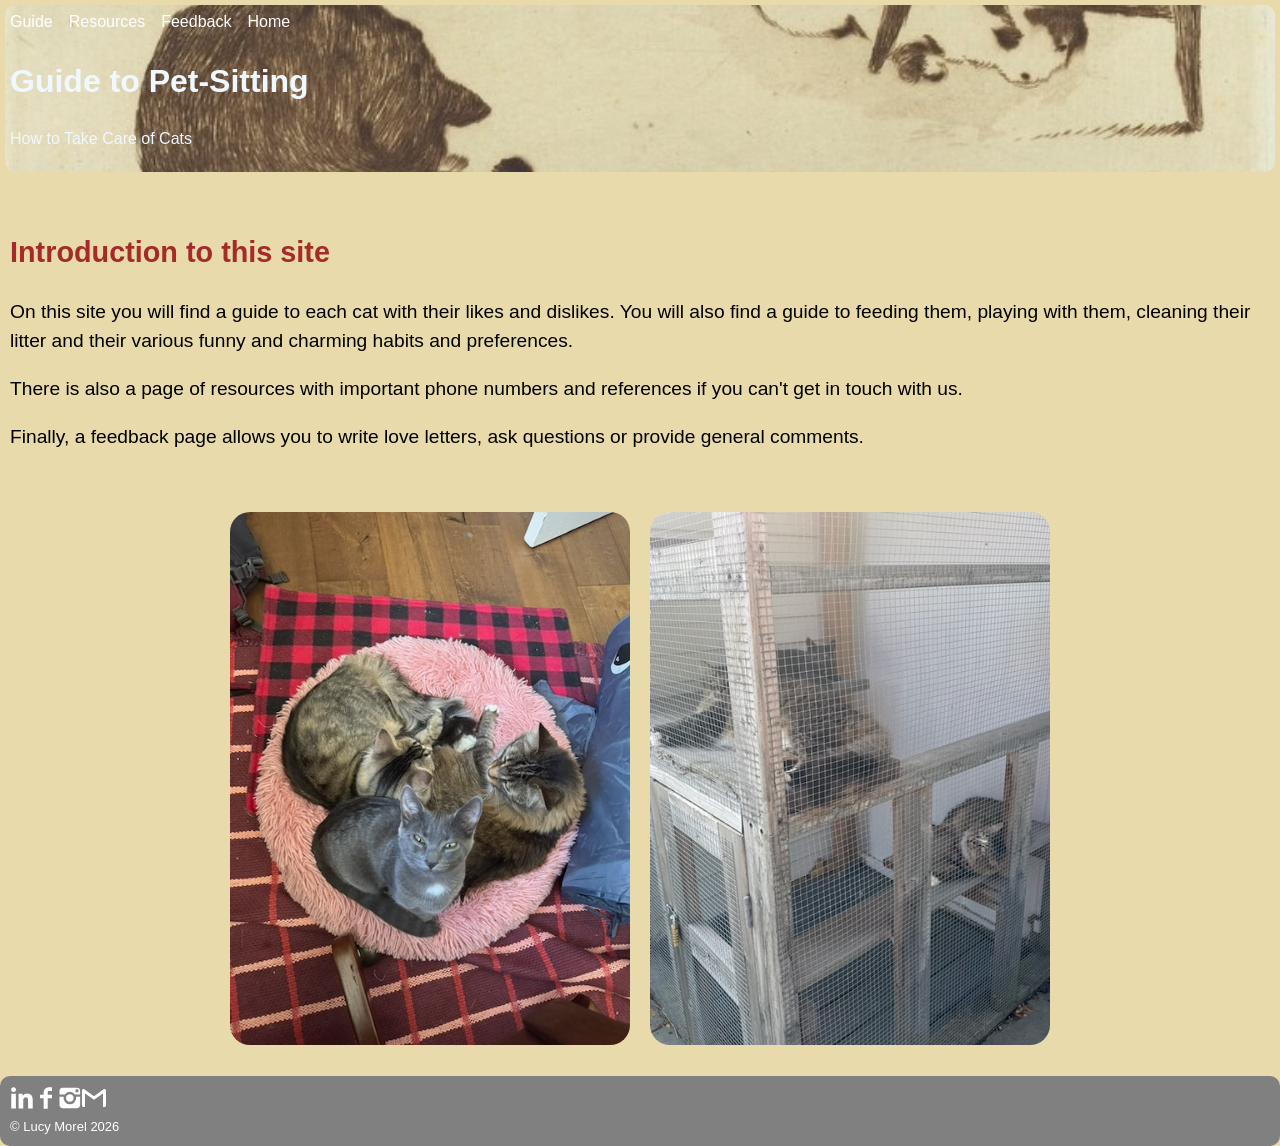
==== guide/index.html @ 350adcde "Added styles.css, feedback.html, guide.html, resources.html, index.html and image folder." ====
<!DOCTYPE html>
<html lang="en">
<head>     
    <link rel="stylesheet" href="css/styles.css">
    <title> Cats </title> 
</head>
<body class="home-page">
<div class="grid-container complex-grid">
        <div class="item header"> 
            <nav>
                <a class="nav-link" href="guide.html"> Guide</a>
                <a class="nav-link" href="resources.html"> Resources </a>
                <a class="nav-link" href="feedback.html"> Feedback </a>
                <a class="nav-link" href="index.html"> Home </a>
            </nav>
            <h1> Guide to Pet-Sitting </h1>
            <p> How to Take Care of Cats </p>
        </div>
      
  <div class="item sidebar">  
      <h2>Introduction to this site </h2>
        <p>
         On this site you will find a guide to each cat with their likes and dislikes. You will also find a guide to feeding them, playing with them, cleaning their litter and their various funny and charming habits and preferences.
        </p>
        <p>
           There is also a page of resources with important phone numbers and references if you can't get in touch with us.
        </p>
        <p>
          Finally, a feedback page allows you to write love letters, ask questions or provide general comments. </p>
    </div>
  <div class="item featured"> 
    <main class="container">
      <div class="image-container"> 
      <img
            src="images/IMG_5227.jpeg"
            alt="3 cats"/> 
      <img 
            src="images/IMG_8887.jpeg"
            alt="cattery"/>
      </div>
    </main>
  </div>
  
      <div class="item footer">
        <p>
          <a
            href="https://www.linkedin.com"
          >
            <svg
              version="1.1"
              xmlns="http://www.w3.org/2000/svg"
              width="32"
              height="32"
              viewBox="0 0 29 32"
              aria-labelledby="linkedin-icon"
            >
              <title id="linkedin-icon">LinkedIn</title>
              <path
                d="M6.528 4.864q0 1.28-0.928 2.176t-2.4 0.896q-1.408 0-2.304-0.896t-0.896-2.176q0-1.344 0.896-2.208t2.368-0.864 2.336 0.864 0.928 2.208zM0.192 30.144v-19.776h6.144v19.776h-6.144zM9.984 16.704q0-2.752-0.128-6.336h5.312l0.32 2.752h0.128q1.92-3.2 6.080-3.2 3.2 0 5.152 2.144t1.952 6.368v11.712h-6.144v-10.944q0-4.288-3.136-4.288-2.24 0-3.136 2.304-0.192 0.384-0.192 1.536v11.392h-6.208v-13.44z"
              ></path>
            </svg>
          </a>
          <a
            href="https://www.facebook.com/"
          >
            <svg
              version="1.1"
              xmlns="http://www.w3.org/2000/svg"
              viewBox="0 0 16 32"
              width="32"
              height="32"
              aria-labelledby="facebook-icon"
            >
              <title id="facebook-icon">Facebook</title>
              <path
                d="M16 6.592h-4.544q-0.448 0-0.8 0.48t-0.352 1.184v3.264h5.696v4.736h-5.696v14.144h-5.44v-14.144h-4.864v-4.736h4.864v-2.752q0-3.008 1.888-5.088t4.704-2.080h4.544v4.992z"
              ></path>
            </svg>
          </a>
          <a href="https://www.instagram.com/sweetpea.paradise/">
            <svg
              version="1.1"
              xmlns="http://www.w3.org/2000/svg"
              width="32"
              height="32"
              viewBox="0 0 28 32"
              aria-labelledby="instagram-icon"
            >
              <title id="instagram-icon">Instagram</title>
              <path
                d="M22.080 16q0-0.832-0.192-1.6h5.632v11.008q0 1.792-1.248 3.072t-3.040 1.28h-18.944q-1.792 0-3.040-1.28t-1.248-3.072v-11.008h5.568q-0.128 1.024-0.128 1.6 0 3.392 2.432 5.856t5.888 2.464q3.392 0 5.856-2.464t2.464-5.856zM23.232 2.24q1.792 0 3.040 1.248t1.248 3.040v4.672h-6.976q-2.496-3.52-6.784-3.52-4.416 0-6.784 3.52h-6.976v-4.672q0-1.792 1.248-3.040t3.040-1.248h18.944zM25.28 7.552v-2.304q0-0.768-0.768-0.768h-2.304q-0.768 0-0.768 0.768v2.304q0 0.256 0.224 0.512t0.544 0.256h2.304q0.768 0 0.768-0.768zM18.88 16q0 2.112-1.504 3.616t-3.616 1.504-3.616-1.504-1.504-3.616q0-2.176 1.504-3.648t3.616-1.472 3.616 1.472 1.504 3.648z"
              ></path>
            </svg>
          </a>
          <a href="mailto:hv9424@wayne.edu">
            <svg
              aria-labelledby="simpleicons-gmail-icon"
              role="img"
              viewBox="0 0 24 24"
              width="32"
              height="32"
              xmlns="http://www.w3.org/2000/svg"
            >
              <title id="simpleicons-gmail-icon">Gmail icon</title>
              <path
                d="M24 4.5v15c0 .85-.65 1.5-1.5 1.5H21V7.387l-9 6.463-9-6.463V21H1.5C.649 21 0 20.35 0 19.5v-15c0-.425.162-.8.431-1.068C.7 3.16 1.076 3 1.5 3H2l10 7.25L22 3h.5c.425 0 .8.162 1.069.432.27.268.431.643.431 1.068z"
              />
            </svg>
          </a>
        </p>
        <p id="copyright" class= "white right"> &copy; Lucy Morel 2026 </p>
      </div>
    </div>
    </body>
</html>
---- guide/css/styles.css ----
* {
  box-sizing: border-box;
}

/* rules for screens 768px and wider */
@media (min-width: 768px) {
  .flex-row {
    display: flex;
    flex-wrap: wrap;
  }

  .flex-column {
    flex-basis: 50%;
    padding-left: 0.25em;
    padding-right: 0.25em;
  }

  .basic-grid {
    grid-template-columns: repeat(2,1fr);
  }
}

/* rules for screens 1200px and wider */
@media (min-width: 1200px) {
  .flex-column {
    flex-basis: 25%;
  }
  .basic-grid{
    display: grid;
    grid-template-columns: repeat(4, 1fr);
    gap: 10px;
  }
}
body {
    display: flex;
    flex-direction: column;
    min-height:100vh;
    margin: 0;
    line-height: 1.5;
    background-color: #e8daaa;
    font-family: Arial, Helvetica, sans-serif;
}


.container {
     max-width: 900px;
    margin: 0 auto;
    padding: 1px;

}

.basic-grid {
    grid-template-columns: repeat(4, 1fr);
    gap: 10px;
    padding: 0;

}


.complex-grid {
    flex: 1;
    display: grid;
    grid-template-columns: repeat(4, 1fr);
    grid-auto-rows: auto;
    gap: 20px;
}

.header{
    border-radius: 20px;
    grid-column: span 4;
    color:aliceblue;
    font-family: Arial, Helvetica, sans-serif;
    background-image: url("../images/cats.jpg");
    background-size: cover;
    background-position: center;
     margin-left: 0;
    padding-left: 20px;
    text-align: left;
    
}

.home-page .sidebar{
    grid-column: span 4;
}

.home-page .featured {
    grid-column: span 4;
}

.home-page .image-container {
    width: 100%;
    display: flex;
    gap: 20px;
    justify-content: center;
}

.home-page .image-container img {
    width: 100%;
    height: auto;
    border-radius: 20px;
}

.sidebar{
    border-radius: 20px;
    grid-row: span 3;
    color: black;
    font-size:larger
   
}

.guide-page .sidebar {
    padding: 10px;
    font-size: 0.9rem;
    background-color:;

}

.featured {
    border-radius: 10px;
    grid-column: span 2;
    grid-row: span 3;
    background-color: ;
}

.item {
    
    padding: 5px;
    border-radius: 10px;
    margin: 5px;
}

h2 {
    color: brown;
}

a {color: lightseagreen;
    text-decoration: none;
    border-bottom: 2px solid transparent;
}

a:hover, 
a:focus {
    border-bottom-color: lightblue;
    color: lightblue;
    outline: none;
}

nav {
    display: flex;
    gap: 16px;
    margin-bottom: 20px;
}

.nav-link {
    color: #ffff;
    text-decoration: none;
    border-bottom: 2px solid transparent;

}

.nav-link:hover,
.nav-link:focus{
    border-bottom-color: lightblue;
    color: lightblue;
    outline: none;

}

.image-container{
    width:100%;
    max-width: 400px;
   margin: 0 auto;
}

.image-container img {
    width: 100%;
    height: auto;
    border-radius: 10px;
    object-fit: cover;

}

  article {
    border-radius: 10px;
    padding: 10px;
    background-color:aliceblue; 
  }

.feedback-page .featured{
    border-radius: 20px;
    grid-column: span 2;
    grid-row: span 3;

    display: flex;
    justify-content: center;
    align-items: center;
}

.feedback-page .featured .container {
    width: 100%;
    max-width: 600px;
}

.feedback-page h3 {
    text-align: center;
}
form{
    width: 100%;
    max-width: 600px;
}

textarea {
    width: 100%;
    padding: .2em;
    height: 5em;
    font-family: inherit;
    font-size: inherit;
}

label {
    display: block;
    margin-bottom: .25em;
}

input{
    width: 50%;
    font-size: inherit;
    padding: .4em;
    margin-bottom: .5em;
}

button {
    font-size: inherit;
    font-weight: bold;
    width: 8em;
    padding: .5em;
    color: white;
    background-color: lightpink
}

button:hover{
    color:aquamarine;
    background-color:azure;
}

input,button {
    border-radius: 5px;
}

.footer { 
    grid-column: span 4;
    color: white;
    margin: 0;
    background-color: gray;
     font-family: Arial, Helvetica, sans-serif;
     

}

.footer a {
    display: inline-flex;
    fill: white;
    
}

.footer a svg {
    display: inline-flex;
    fill: white;
    width: 24px;
    height: 24px;
}

.footer p { 
    display: flex;
    margin: 5px;
    font-size: small;
}
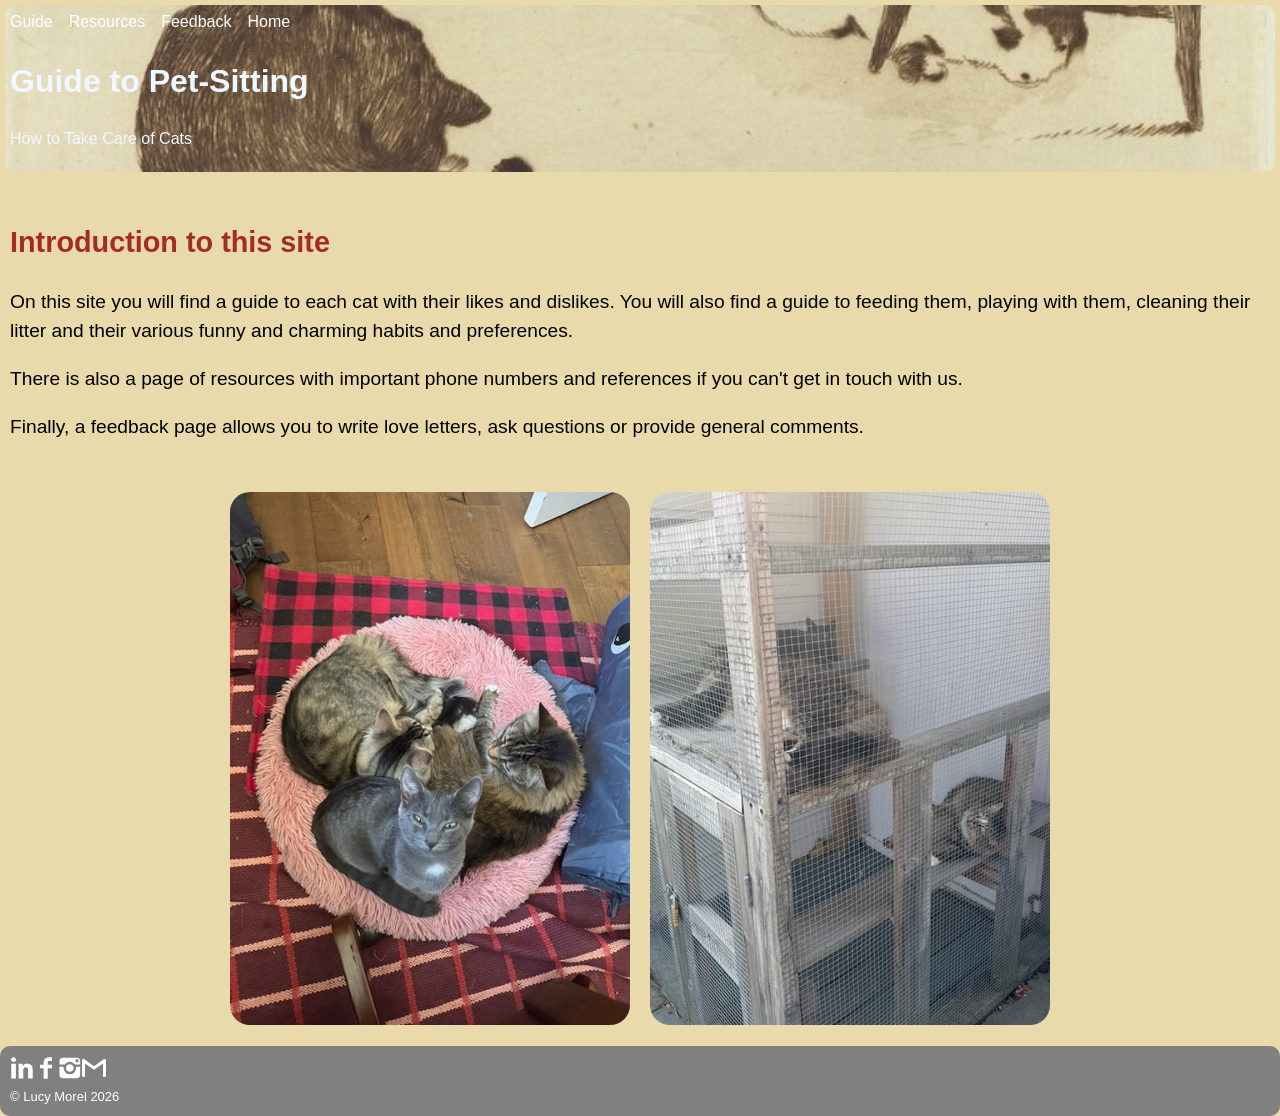
==== commit 853a433b: "updated styles.css, feedback.html, guide.html, idex.html, resources.html" ====
--- a/guide/index.html
+++ b/guide/index.html
@@ -1,8 +1,10 @@
 <!DOCTYPE html>
 <html lang="en">
 <head>     
-    <link rel="stylesheet" href="css/styles.css">
-    <title> Cats </title> 
+  <meta charset="UTF-8">
+  <meta name="viewport" content="width=device-width, initial-scale=1.0">
+  <link rel="stylesheet" href="css/styles.css">
+  <title> Cats </title> 
 </head>
 <body class="home-page">
 <div class="grid-container complex-grid">
--- a/guide/css/styles.css
+++ b/guide/css/styles.css
@@ -16,7 +16,12 @@
   }
 
   .basic-grid {
+    display: grid;
     grid-template-columns: repeat(2,1fr);
+  }
+
+  .complex-grid {
+    grid-template-columns: repeat(4, 1fr);
   }
 }
 
@@ -50,6 +55,7 @@
 }
 
 .basic-grid {
+    display: grid;
     grid-template-columns: repeat(4, 1fr);
     gap: 10px;
     padding: 0;
@@ -62,7 +68,7 @@
     display: grid;
     grid-template-columns: repeat(4, 1fr);
     grid-auto-rows: auto;
-    gap: 20px;
+    gap: 10px;
 }
 
 .header{
@@ -111,15 +117,12 @@
 .guide-page .sidebar {
     padding: 10px;
     font-size: 0.9rem;
-    background-color:;
-
 }
 
 .featured {
     border-radius: 10px;
     grid-column: span 2;
     grid-row: span 3;
-    background-color: ;
 }
 
 .item {
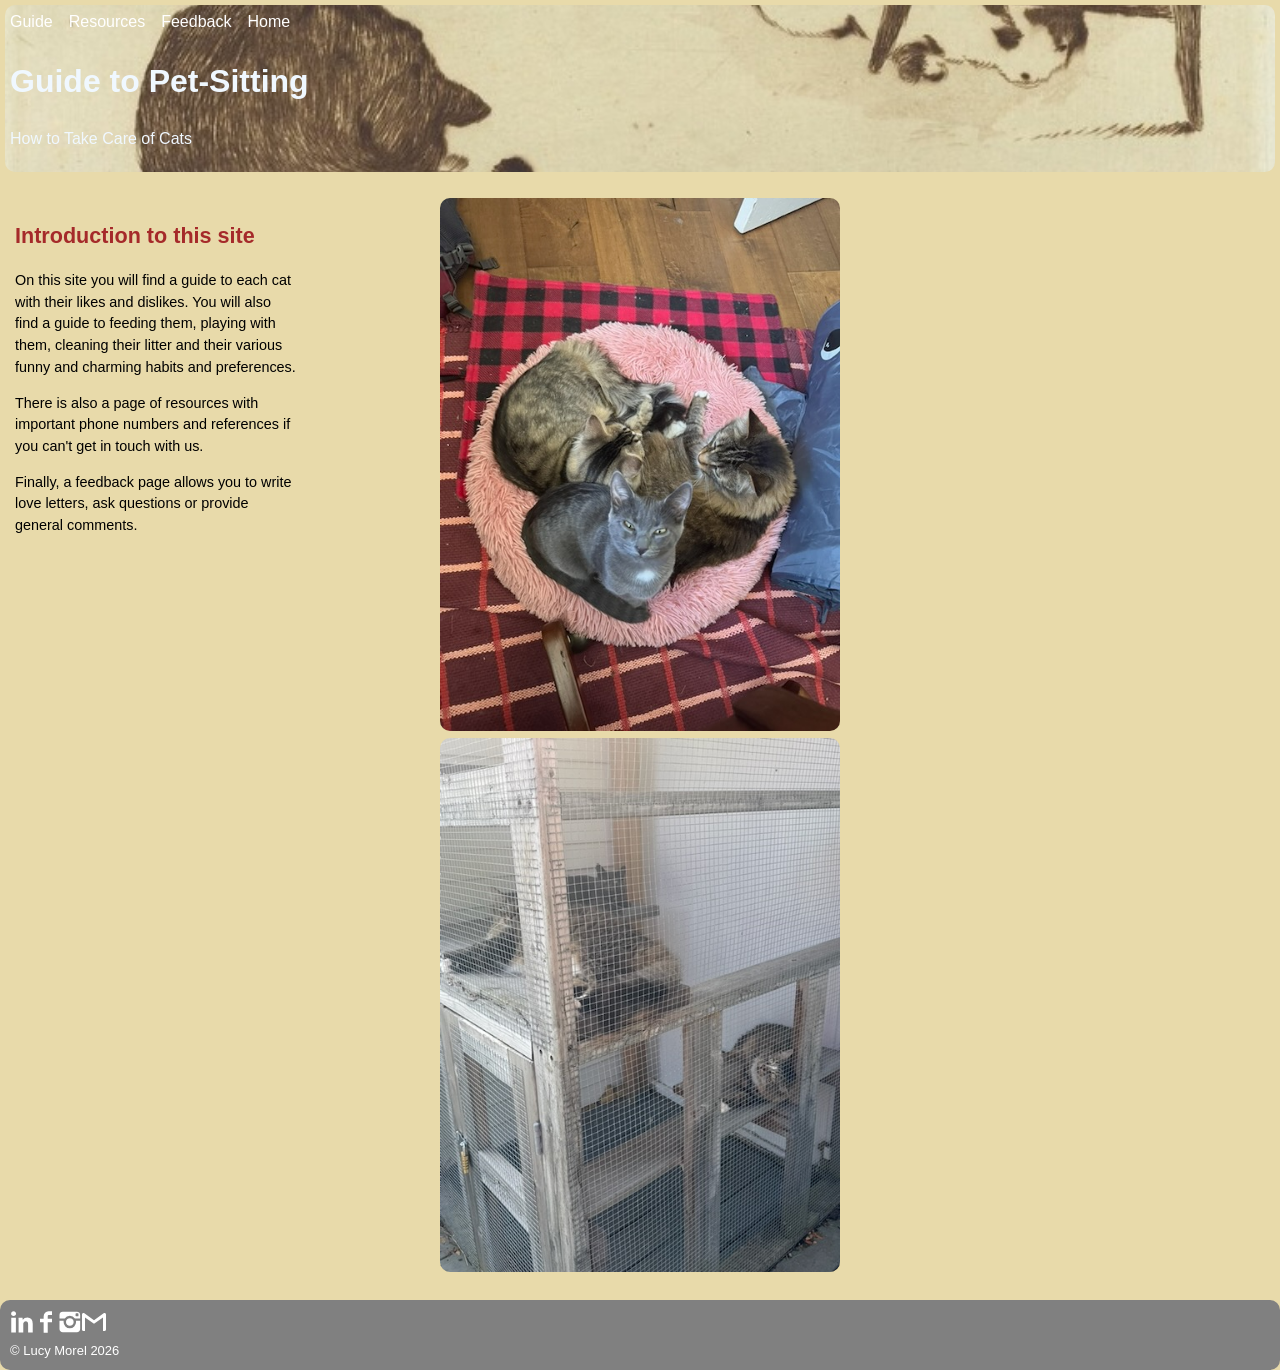
==== commit bfdd23c7: "Updated header in feedback.html; index.html; resources.html;" ====
--- a/guide/index.html
+++ b/guide/index.html
@@ -1,12 +1,12 @@
 <!DOCTYPE html>
 <html lang="en">
-<head>     
+<head>  
   <meta charset="UTF-8">
-  <meta name="viewport" content="width=device-width, initial-scale=1.0">
+  <meta name="viewport" content="width=device-width, initial-scale=1.0">   
   <link rel="stylesheet" href="css/styles.css">
-  <title> Cats </title> 
+  <title> Index </title> 
 </head>
-<body class="home-page">
+<body class="guide-page">
 <div class="grid-container complex-grid">
         <div class="item header"> 
             <nav>
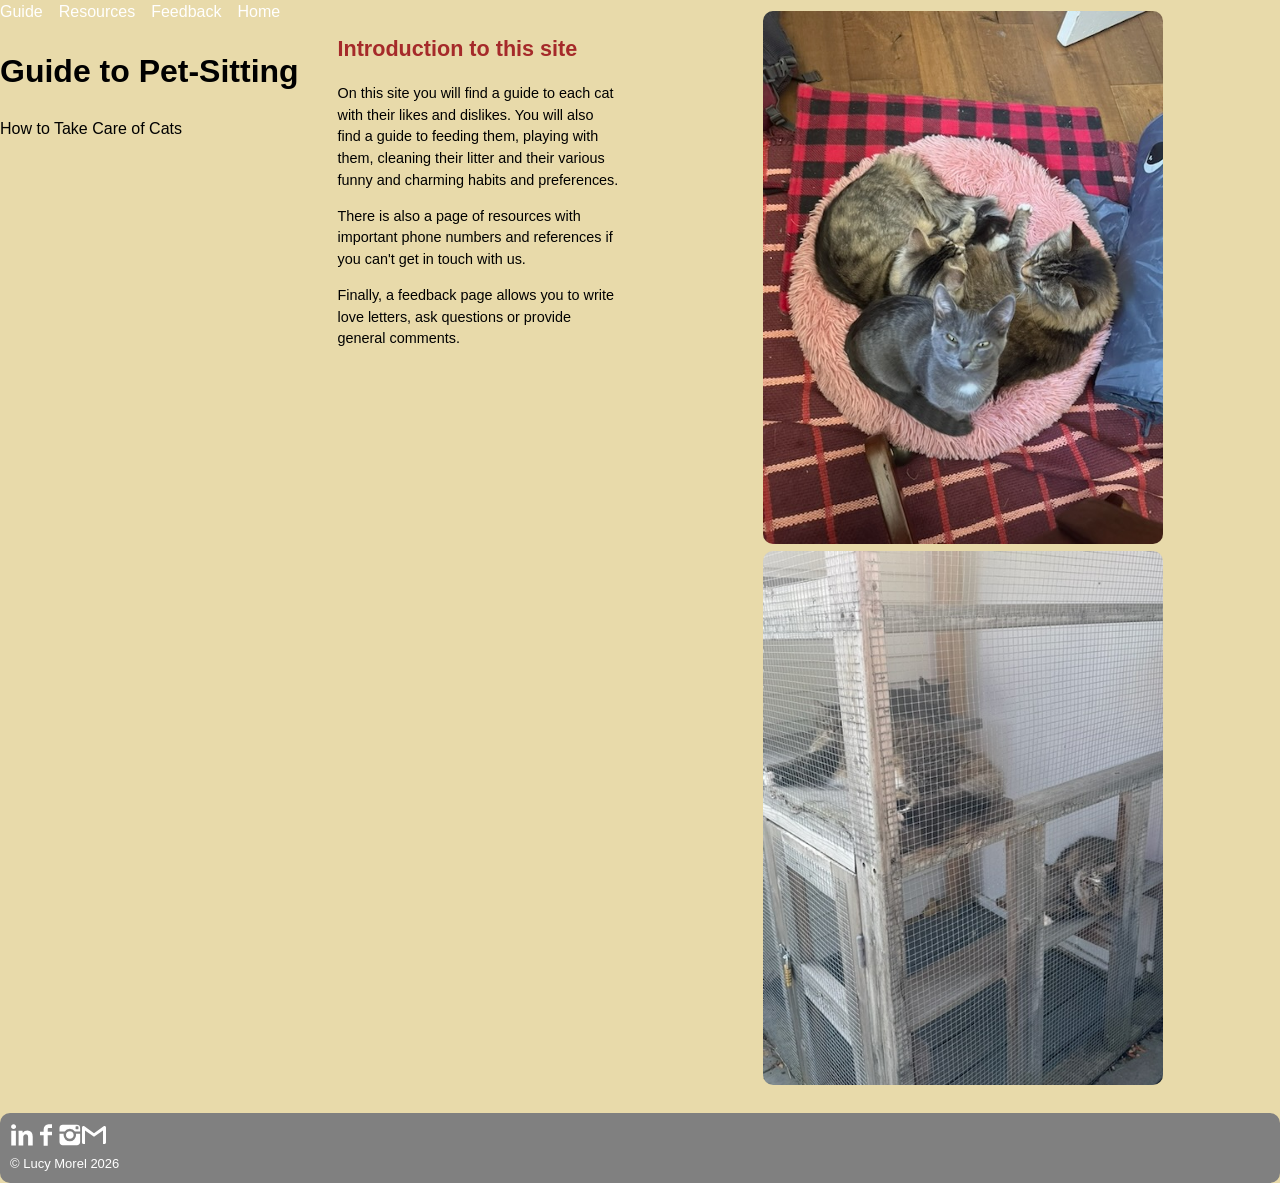
==== commit 8d26e871: "Created index.html, created styles.css, created video1.html, video2.html, video3.html, video4.html, " ====
--- a/guide/index.html
+++ b/guide/index.html
@@ -8,7 +8,7 @@
 </head>
 <body class="guide-page">
 <div class="grid-container complex-grid">
-        <div class="item header"> 
+        <div class="item-header"> 
             <nav>
                 <a class="nav-link" href="guide.html"> Guide</a>
                 <a class="nav-link" href="resources.html"> Resources </a>
